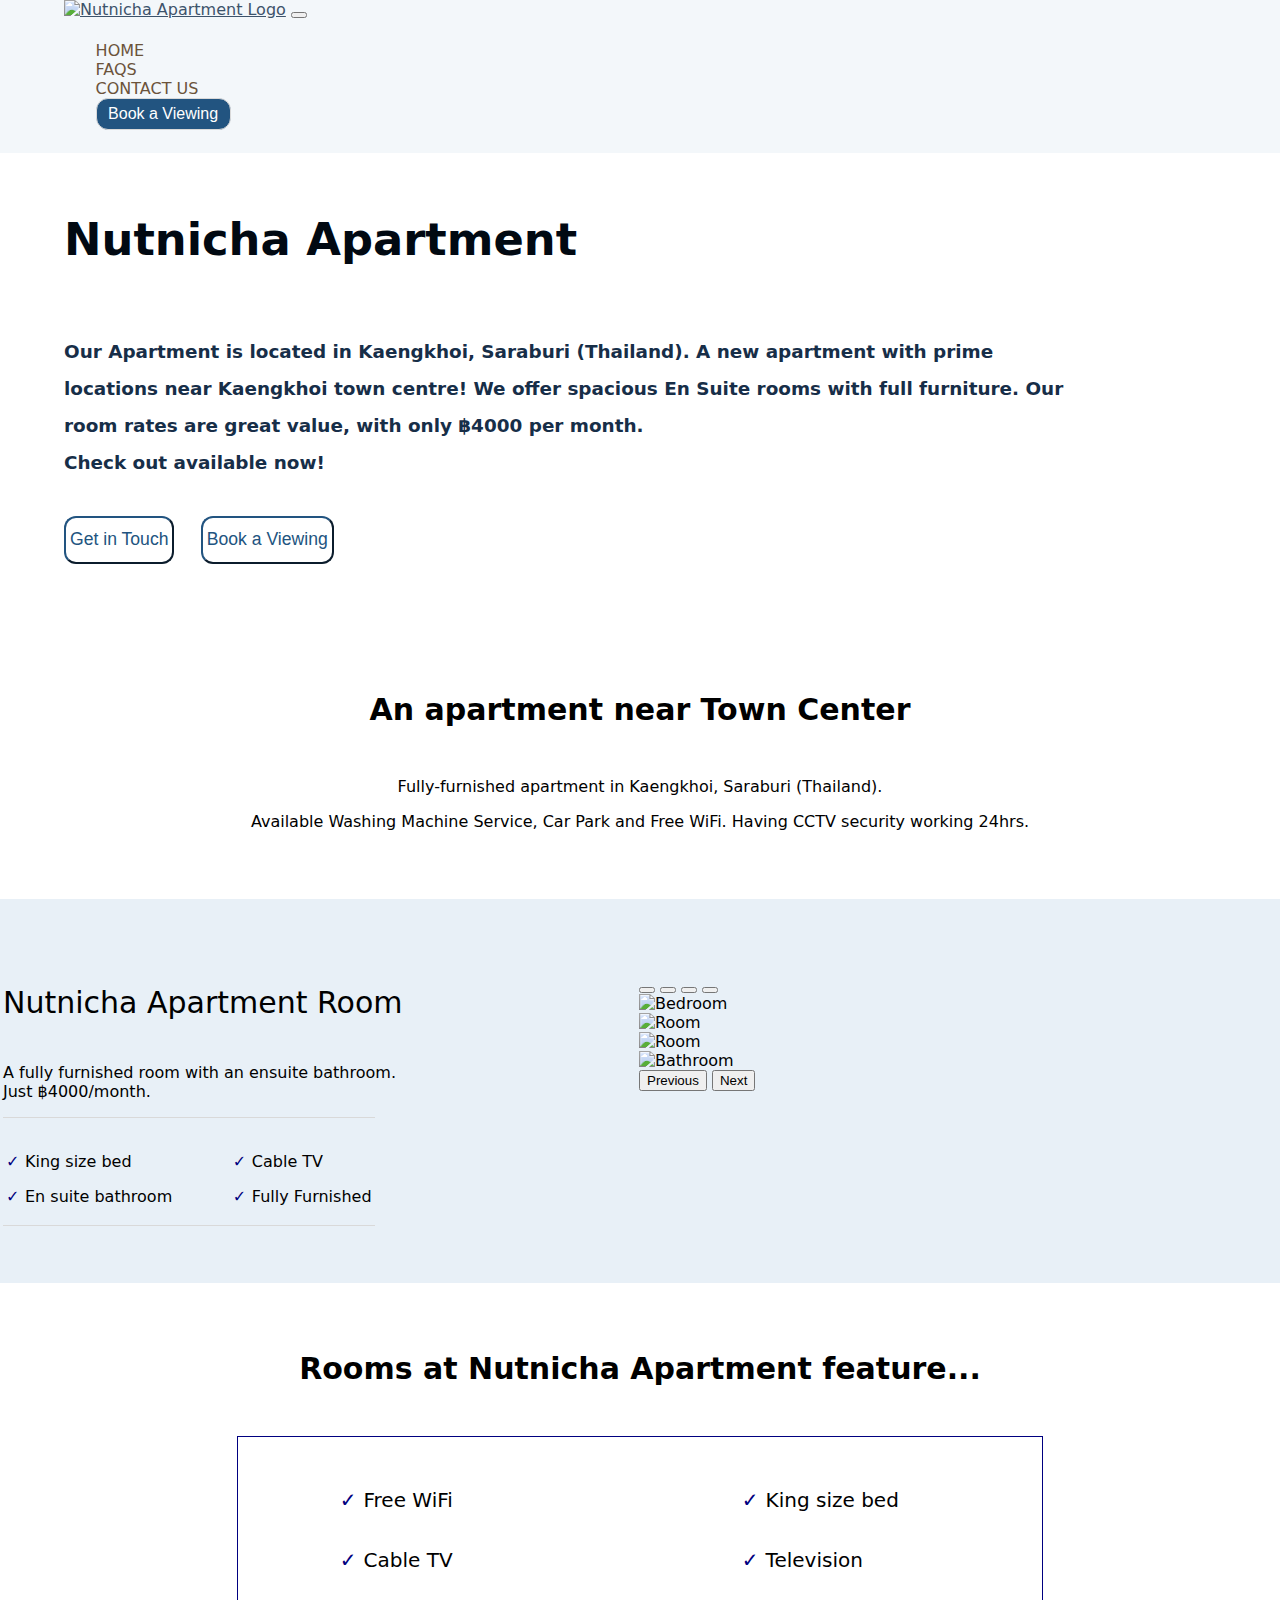
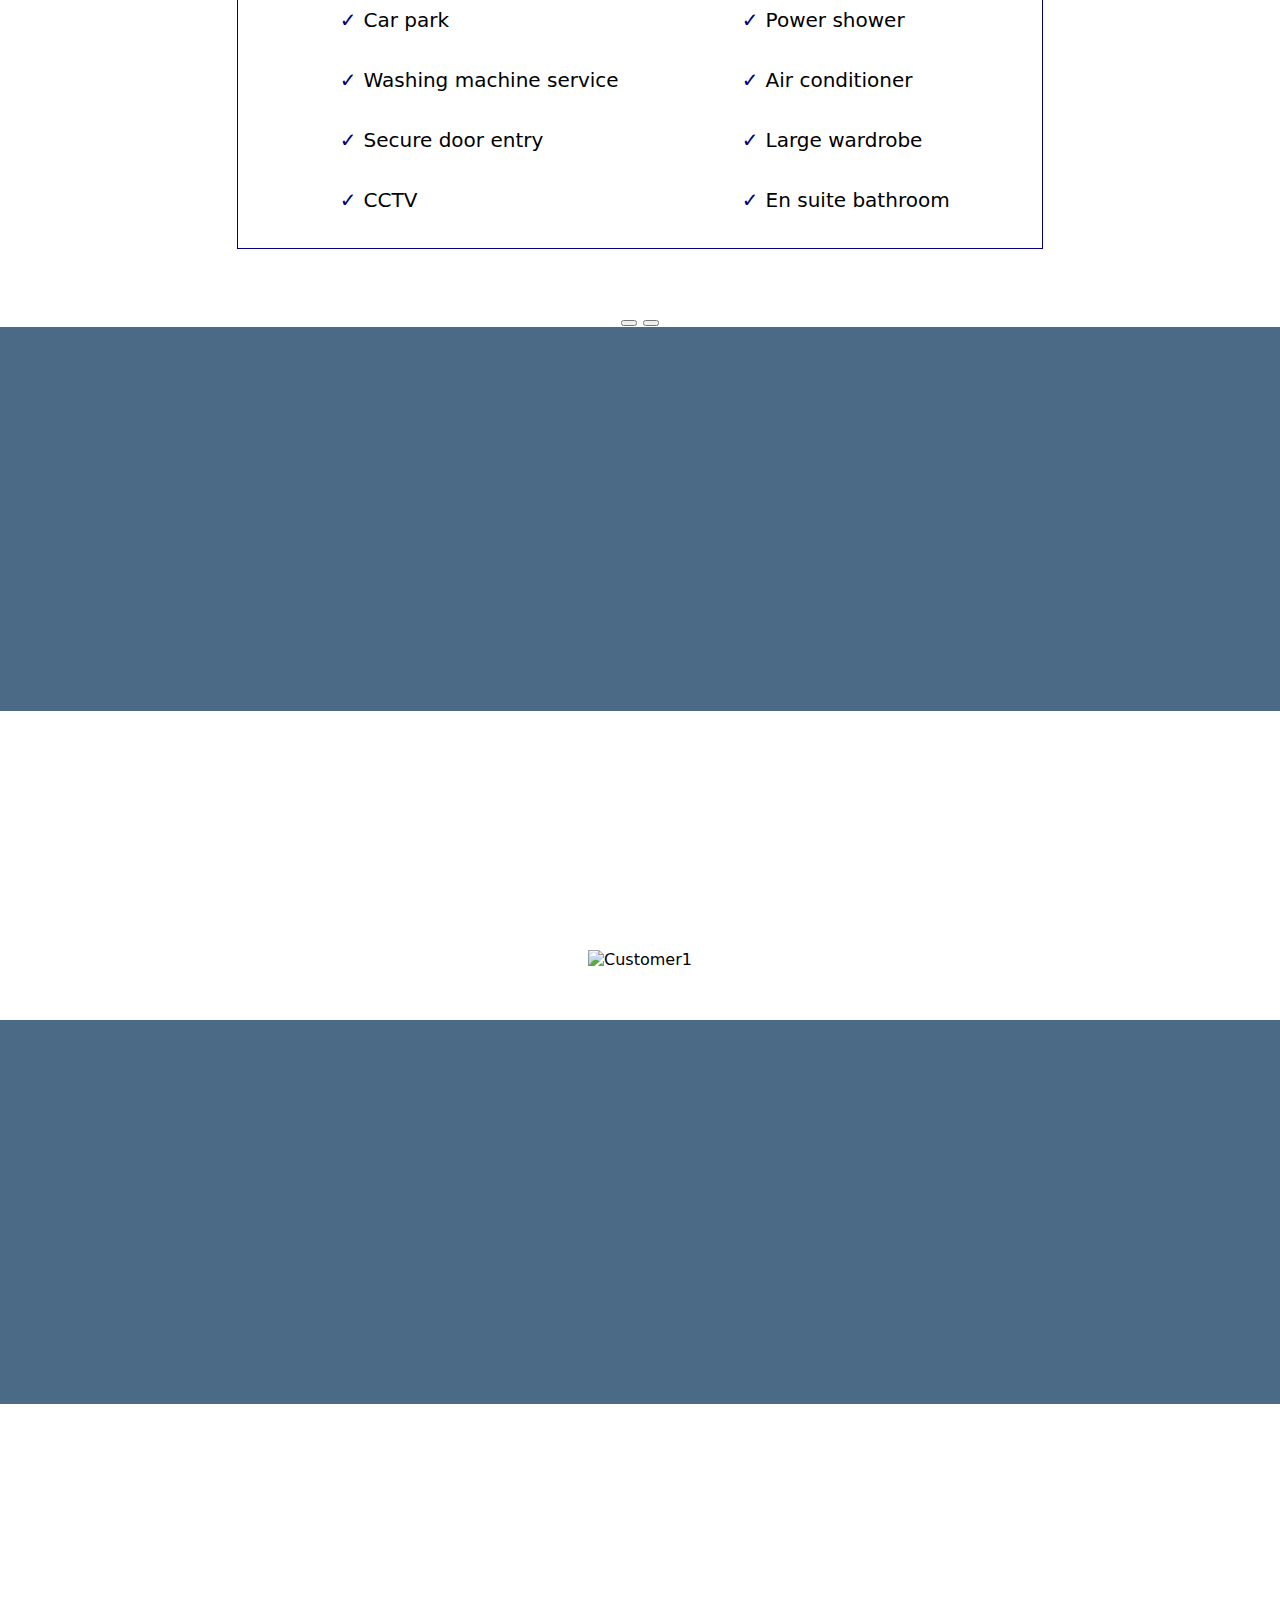
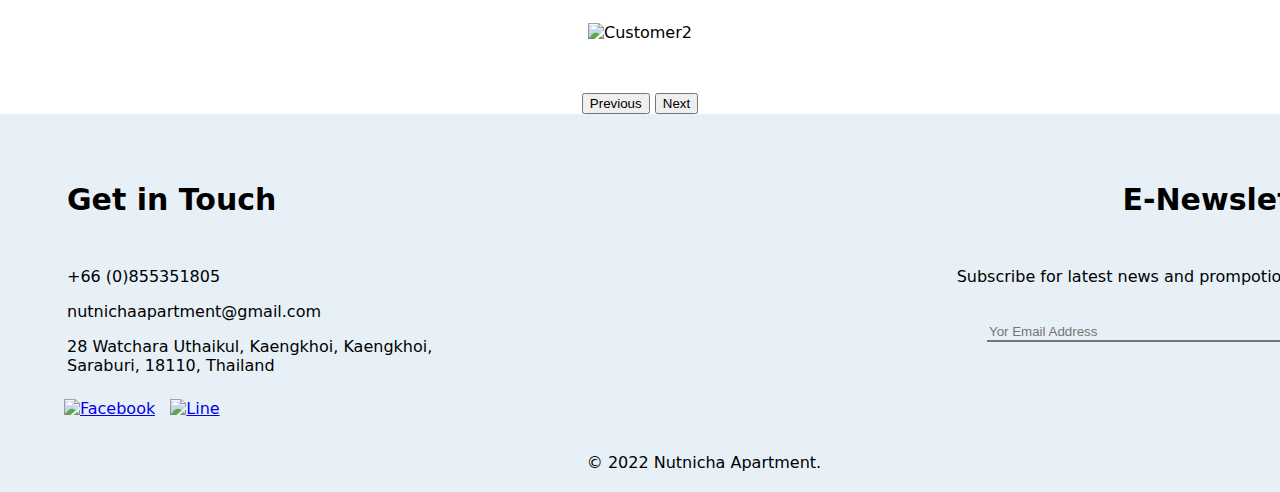
==== index.html @ 8827cd17 "Add files via upload" ====
<!DOCTYPE html>
<html lang="en" dir="ltr">
  <head>
    <meta charset="utf-8">
    <title>Nutnicha Apartment</title>
    <link rel="stylesheet" href="css/styles.css">
    <link rel="icon" href="favicon.ico">
    <link href="https://fonts.googleapis.com/css2?family=Roboto&display=swap" rel="stylesheet">
    <link href="https://fonts.googleapis.com/css2?family=Dancing+Script&display=swap" rel="stylesheet">

    <link href="https://cdn.jsdelivr.net/npm/bootstrap@5.2.0-beta1/dist/css/bootstrap.min.css" rel="stylesheet" integrity="sha384-0evHe/X+R7YkIZDRvuzKMRqM+OrBnVFBL6DOitfPri4tjfHxaWutUpFmBp4vmVor" crossorigin="anonymous">
    <script src="https://cdn.jsdelivr.net/npm/@popperjs/core@2.11.5/dist/umd/popper.min.js" integrity="sha384-Xe+8cL9oJa6tN/veChSP7q+mnSPaj5Bcu9mPX5F5xIGE0DVittaqT5lorf0EI7Vk" crossorigin="anonymous"></script>
    <script src="https://cdn.jsdelivr.net/npm/bootstrap@5.2.0-beta1/dist/js/bootstrap.min.js" integrity="sha384-kjU+l4N0Yf4ZOJErLsIcvOU2qSb74wXpOhqTvwVx3OElZRweTnQ6d31fXEoRD1Jy" crossorigin="anonymous"></script>
</head>
  <body>
    <div class="top-bg"></div>
    <div class="Top">
      <h1 class="h1top">Nutnicha Apartment</h1>
      <p class="top-p">Our Apartment is located in Kaengkhoi, Saraburi (Thailand). A new apartment with prime locations near Kaengkhoi town centre!
        We offer spacious En Suite rooms with full furniture. Our room rates are great value, with only <b>฿4000</b> per month.
        <br>Check out available now!</p>
      <button class="top-btn1" onclick="window.location.href='contact-us.html'">Get in Touch</button>
      <button class="top-btn2" onclick="window.location.href='book.html'">Book a Viewing</button>
    </div>
    <div class="Why">
      <h3>An apartment near Town Center</h3>
      <p>Fully-furnished apartment in Kaengkhoi, Saraburi (Thailand).</p>
      <p>Available Washing Machine Service, Car Park and Free WiFi. Having CCTV security working 24hrs.</p>
    </div>

    <table class="room-color">
      <tr>
        <td class="Room">
          <div>
            <p class="bigg">Nutnicha Apartment Room</p>
            <p class="pp">A fully furnished room with an ensuite bathroom.
              <br>Just ฿4000/month.</p>
            <table class="room-table">
              <tr>
                <td class="ftable">
                  <p class="feature-first"><span class="marks">✓ </span>King size bed</p>
                  <p><span class="marks">✓ </span>En suite bathroom</p>
                </td>
                <td>
                  <p class="feature-first"><span class="marks">✓ </span>Cable TV</p>
                  <p><span class="marks">✓ </span>Fully Furnished</p>
                </td>
              </tr>
            </table>
          </div>
        </td>
        <td class="roomc">
          <div id="carousel1" class="roomcc carousel carousel-dark slide" data-bs-ride="carousel">
            <div class="carousel-indicators">
              <button type="button" data-bs-target="#carousel1" data-bs-slide-to="0" class="active" aria-current="true" aria-label="Slide 1"></button>
              <button type="button" data-bs-target="#carousel1" data-bs-slide-to="1" aria-label="Slide 2"></button>
              <button type="button" data-bs-target="#carousel1" data-bs-slide-to="2" aria-label="Slide 3"></button>
              <button type="button" data-bs-target="#carousel1" data-bs-slide-to="3" aria-label="Slide 4"></button>
            </div>
            <div class="carousel-inner">
              <div class="carousel-item active" data-bs-interval="5000">
                <img class="room-size" src="picture/bed.jpg" alt="Bedroom">
              </div>
              <div class="carousel-item" data-bs-interval="5000">
                <img class="room-size" src="picture/people.jpg" alt="Room">
              </div>
              <div class="carousel-item" data-bs-interval="5000">
                <img class="room-size" src="picture/people2.jpg" alt="Room">
              </div>
              <div class="carousel-item" data-bs-interval="5000">
                <img class="room-size" src="picture/bath.jpg" alt="Bathroom">
              </div>
            </div>
            <button class="carousel-control-prev" type="button" data-bs-target="#carousel1" data-bs-slide="prev">
              <span class="carousel-control-prev-icon" aria-hidden="true"></span>
              <span class="visually-hidden novep">Previous</span>
            </button>
            <button class="carousel-control-next" type="button" data-bs-target="#carousel1" data-bs-slide="next">
              <span class="carousel-control-next-icon" aria-hidden="true"></span>
              <span class="visually-hidden">Next</span>
            </button>
          </div>
        </td>
      </tr>
    </table>

    <div class="Feature">
      <center><h3>Rooms at Nutnicha Apartment feature...</h3></center>
      <table class="feature-table">
        <tr>
          <td class="feature-col1">
            <p class="feature-p feature-first"><span class="marks">✓ </span>Free WiFi</p>
            <p class="feature-p"><span class="marks">✓ </span>Cable TV</p>
            <p class="feature-p"><span class="marks">✓ </span>Car park</p>
            <p class="feature-p"><span class="marks">✓ </span>Washing machine service</p>
            <p class="feature-p"><span class="marks">✓ </span>Secure door entry</p>
            <p class="feature-p"><span class="marks">✓ </span>CCTV</p>
          </td>
          <td>
            <p class="feature-p feature-first"><span class="marks">✓ </span>King size bed</p>
            <p class="feature-p"><span class="marks">✓ </span>Television</p>
            <p class="feature-p"><span class="marks">✓ </span>Power shower</p>
            <p class="feature-p"><span class="marks">✓ </span>Air conditioner</p>
            <p class="feature-p"><span class="marks">✓ </span>Large wardrobe</p>
            <p class="feature-p"><span class="marks">✓ </span>En suite bathroom</p>
          </td>
        </tr>
      </table>
    </div>

    <div id="carousel2" class="carousel slide Comment" data-bs-ride="carousel">
      <div class="carousel-indicators">
        <button type="button" data-bs-target="#carousel2" data-bs-slide-to="0" class="active" aria-current="true" aria-label="Slide 1"></button>
        <button type="button" data-bs-target="#carousel2" data-bs-slide-to="1" aria-label="Slide 2"></button>
      </div>
      <div class="carousel-inner">
        <div class="carousel-item active" data-bs-interval="5000">
          <div class="Comment block-comment"></div>
          <div class="carousel-caption">
            <p class="comment-p">"It is a monthly accommodation located in Kaeng Khoi, the city's tourism centre."</p>
            <img class="comment-pic" src="picture/customer1.png" alt="Customer1" width='5%' height='5%'>
            <em><p class="comment-name">Phueng Akradej</p></em>
          </div>
        </div>
        <div class="carousel-item" data-bs-interval="5000">
          <div class="Comment block-comment"></div>
          <div class="carousel-caption">
            <p class="comment-p2">"It's a monthly apartment with a clean room and good air."</p>
            <img class="comment-pic" src="picture/customer2.png" alt="Customer2" width='5%' height='5%'>
            <em><p class="comment-name">Nibun Lekcharuthas</p></em>
          </div>
        </div>
      </div>
      <button class="carousel-control-prev" type="button" data-bs-target="#carousel2" data-bs-slide="prev">
        <span class="carousel-control-prev-icon" aria-hidden="true"></span>
        <span class="visually-hidden">Previous</span>
      </button>
      <button class="carousel-control-next" type="button" data-bs-target="#carousel2" data-bs-slide="next">
        <span class="carousel-control-next-icon" aria-hidden="true"></span>
        <span class="visually-hidden">Next</span>
      </button>
    </div>

    <nav class="navbar navbar-expand-lg navbar-light bg-light fixed-top">
      <div class="container-fluid">
        <a class="nav-left" href="index.html"><img src="picture/NutnichaApartment.png" alt="Nutnicha Apartment Logo" width="100px"</img></a>
          <button class="navbar-toggler" type="button" data-bs-toggle="collapse" data-bs-target="#navbarSupportedContent"
            aria-controls="navbarSupportedContent" aria-expanded="false" aria-label="Toggle navigation">
            <span class="navbar-toggler-icon"></span>
          </button>
        <div class="collapse navbar-collapse nav-right" id="navbarSupportedContent">
          <ul class="navbar-nav ms-auto">
            <li class="nav-item nav-txt">
              <a class="nav-link active" aria-current="page" href="index.html">HOME</a>
            </li>
            <li class="nav-item nav-txt">
              <a class="nav-link" href="faqs.html">FAQS</a>
            </li>
            <li class="nav-item nav-txt">
              <a class="nav-link nav-last" href="contact-us.html">CONTACT US</a>
            </li>
            <li class="nav-item nav-txt">
              <button class="booking nav-btn" onclick="window.location.href='book.html'">Book a Viewing</button>
            </li>
          </ul>
        </div>
      </div>
    </nav>

    <div class="Bottom">
      <table class="bot-table">
        <tr>
          <td>
            <h3>Get in Touch</h3>
            <p><a class="link" href="tel:+66855351805">+66 (0)855351805</a></p>
            <p><a class="link" href="mailto:nutnichaapartment@gmail.com">nutnichaapartment@gmail.com</a></p>
            <p><a class="link" href="https://goo.gl/maps/tLQvL8x2ZbJYTmZq5">28 Watchara Uthaikul, Kaengkhoi, Kaengkhoi,
              <br>Saraburi, 18110, Thailand</p></a>
          </td>
          <td class="subscribe">
            <h3>E-Newsletter</h3>
            <p>Subscribe for latest news and prompotions here</p> <br>
            <input class="sub" type="email" name="Email" placeholder="Yor Email Address">
          </td>
        </tr>
      </table>
      <div class="bot-bot">
        <a href="https://www.facebook.com/NutnichaApartment/"><img class="logo" src="picture/facebook.png" alt="Facebook"></a>
        <a href="https://line.me/ti/p/a9MRA1Q2df"><img class="logo" src="picture/line.png" alt="Line"></a>
        <p class="bot">© 2022 Nutnicha Apartment.</p>
      </div>
    </div>

  </body>
</html>
---- css/styles.css ----
body {
  background-color: white;
  margin: 0;
  font-family: "Robotic", system-ui;
  font-size: 1rem;
}

li {
  list-style-type: none;
}

h1 {
  color: #010912;
  padding-bottom: 1.25rem;
}

h2 {
  font-size: 3.75rem;
  padding-top: 60px;
  padding-bottom: 60px;
}

h3 {
  font-size: 1.875rem;
  padding-bottom: 20px;
}

.big1 {
  font-size: 1.875rem;
}
.big2 {
  font-size: 1.125vw;
}
.big3 {
  margin: 0;
  font-size: 1.25rem;
}
.bigg {
  font-size: 1.875rem;
  padding-bottom: 1vw;
}

/* >>>>>>>>>>>>>>>>>>>>>>>> MENU NAVIGATOR <<<<<<<<<<<<<<<<<<<<<<<<<<<<<<<<<<<< */
.navbar {
  background-color: #F3F7FA;
  position: fixed;
  top: 0;
  width: 100%;
}
.navbar a {
  color: #6B533A;
  text-decoration: none;
}
.navbar a:hover {
  background: #F3F7FA;
  color: #3D536B;
  text-decoration: underline;
}

.nav-left {
  padding-left: 5%;
  padding-top: 0.5%;
  padding-bottom: 0.5%;
}
.nav-right {
  margin-right: 10%;
  padding-top: 0.5%;
  padding-bottom: 0.5%;
}
.nav-txt {
  margin-left: 5%;
}
.nav-last {
  margin-right: 8px;
  width: 110px;
}
.nav-btn {
  width: 135px;
}

.booking {
  border-radius: 12px;
  border: 1px solid #D9D9D9;
  background-color: #225480;
  color: white;
  font-size: 1rem;
  padding: 6px;
  cursor: pointer;
}
.booking:hover {
  background: #4A6A86;
  color: white;
}

/* >>>>>>>>>>>>>>>>>>>>>>>> BOTTOM <<<<<<<<<<<<<<<<<<<<<<<<<<<<<<<<<<<< */
.Bottom {
  background-color: #E8F0F7;
  width: 100%;
  padding: 35px 5% 20px 5%;
}
.bottom {
  position: relative;
  top: 575px;
}

.bot-table {
  width: 100%;
}

.subscribe {
  vertical-align: text-top;
  text-align: right;
}
.sub {
  border-top: none;
  border-left: none;
  border-right: none;
  background-color: #E8F0F7;
  width: 350px;
}

.logo {
  width: 20px;
  height: 20px;
  margin-right: 10px;
  margin-top: 5px;
}

.bot {
  margin-bottom: 0;
  margin-top: 35px;
  text-align: center;
}

.link {
  background-color: #E8F0F7;
  color: black;
  text-decoration: none;
}
.link:hover {
  background: #E8F0F7;
  color: black;
  text-decoration: none;
}

/* >>>>>>>>>>>>>>>>>>>>>>>> HOME PAGE <<<<<<<<<<<<<<<<<<<<<<<<<<<<<<<<<<<< */
.top-bg {
  padding-top: 6.5%;
  background-image: url(../picture/apartment.jpg);
  height: 33rem;
  background-repeat: no-repeat;
  background-attachment: fixed;
  background-size: cover;
  opacity: 0.5;
}
.h1top {
  font-size: 2.8rem;
}
.Top {
  position: absolute;
  top: 5.5%;
  padding: 9% 5%;
  width: 80%;
  line-height: 2;
  font-weight: 700;
  font-size: 18px;
}
.top-p {
  color: #172E48;
  font-size: 1.15rem;
}
.top-btn1 {
  margin-right: 20px;
  margin-top: 1rem;
  padding: 0.25rem;
  height: 3rem;
  background-color: white;
  color: #225480;
  border-color: #225480;
  text-decoration: none;
  font-size: 1.1rem;
  border-radius: 12px;
  cursor: pointer;
}
.top-btn1:hover {
  background: #225480;
  color: white;
}
.top-btn2 {
  margin-right: 20px;
  margin-top: 1rem;
  padding: 0.25rem;
  height: 3rem;
  background-color: white;
  color: #225480;
  border-color: #225480;
  text-decoration: none;
  font-size: 1.1rem;
  border-radius: 12px;
  cursor: pointer;
}
.top-btn2:hover {
  background: #225480;
  color: white;
}

.Why {
  text-align: center;
  padding: 4% 15%;
}

.room-table {
  border-top: 1px solid #D9D9D9;
  border-bottom: 1px solid #D9D9D9;
}
.Room {
  margin-top: 1%;
  padding-left: 10;
  width: 50%;
}
.roomc {
  position: absolute;
  right: 10vw;
  width: 40vw;
}
.roomcc {
  padding-top: 1.8vw;
}
.room-size {
  height: 26.5vw;
}
.room-color {
  background-color: #E8F0F7;
  width: 100%;
  height: 30vw;
  padding-top: 50px;
  padding-bottom: 50px;
}

.Feature {
  padding: 3% 15% 1.5% 15%;
}
.feature-table {
  margin: 0 auto 40px auto;
  padding: 5px 20px;
  width: 90%;
  border: 1px solid Navy;
}
.feature-p {
  line-height: 2;
  font-size: 20px;
}
.feature-col1 {
  padding-left: 5rem;
}
.marks {
  color: Navy;
  font-weight: bold;
}
.feature-first {
  padding-top: 15px;
}
.ftable {
  padding-right: 4.5vw;
}

.Comment {
  text-align: center;
}
.block-comment {
  height: 30vw;
  background-color: #4A6A86;
}
.comment-p {
  font-size: 3vw;
  width: 50%;
  padding-top: 60px;
  padding-bottom: 10px;
  margin-left: auto;
  margin-right: auto;
  color: white;
  font-family: 'Dancing Script', cursive;
}
.comment-p2 {
  font-size: 3vw;
  width: 50%;
  padding-bottom: 50px;
  margin-left: auto;
  margin-right: auto;
  color: white;
  font-family: 'Dancing Script', cursive;
}
.comment-name {
  font-size: 1rem;
  color: white;
}

.bigc {
  font-size: 3rem;
  padding: 0 30%;
}


/* >>>>>>>>>>>>>>>>>>>>>>>> CONTACT US <<<<<<<<<<<<<<<<<<<<<<<<<<<<<<<<<<<< */
.tel {
  background-color: #E8F0F7;
  color: black;
  text-decoration: none;
}
.tel:hover {
  background: #E8F0F7;
  color: navy;
  text-decoration: underline;
}

.con-map {
  position: relative;
  top: 0;
}

.email-phone {
  display:inline-table;
  width: 107.5%;
}

.email {
  display:table-cell;
  padding-right: 20px;
}

.phone {
  display:table-cell;
}

.Contacts {
  position: absolute;
  top: 60px;
  left: 2%;
  margin-top: 20px;
  width: 45%;
}

.box1 {
  width: 100%;
  padding: 10px 15px;
  margin-top: 8px;
  margin-bottom: 8px;
  border-radius: 4px;
  border: 1px solid #D9D9D9;
}
.box2 {
  width: 85%;
  padding: 10px 15px;
  margin-top: 8px;
  margin-bottom: 8px;
  border-radius: 4px;
  border: 1px solid #D9D9D9;
}

.msg {
  width: 100%;
  height: 100px;
  padding: 10px 15px;
  margin-top: 8px;
  margin-bottom: 8px;
  border-radius: 4px;
  border: 1px solid #D9D9D9;
}
.submit {
  margin-top: 20px;
  width: 7rem;
  height: 3.5rem;
  background-color: #93B5C6;
  color: white;
  text-decoration: none;
  font-size: 1.3rem;
  border: none;
  border-radius: 12px;
  cursor: pointer;
}
.submit:hover {
  background: #DDDDDD;
  color: black;
}

.map {
  position: absolute;
  top: 60px;
  left: 52%;
  width: 46%;
}

.maps {
  border: 0;
  height: 450px;
  width: 100%;
}

/* >>>>>>>>>>>>>>>>>>>>>>>> FAQS <<<<<<<<<<<<<<<<<<<<<<<<<<<<<<<<<<<< */
.sub-topic {
  text-align: center;
  padding-top: 90px;
  font-size: 2.75rem;
}

.faqs {
  background-color: #4A6A86;
  color: white;
  padding: 30px 0;
}

.faq {
  width: 100%;
}

.plus {
    text-align: right;
}

.b {
  padding: 20px 5%;
}

.space {
  padding-right: 50px;
  width: 50%;
  height: 8vw;
}

.topic {
    font-size: 2.667rem;
}

.tablel {
  border-collapse: collapse;
}

.table-line {
  border-bottom: 0.5px solid #D9D9D9;
}
.table-line:last-child {
  border-bottom: none;
}

.click {
  color: black;
}
.click:hover {
  color: #3E627C;
}

#more1 {
  background-color: white;
  padding: 20px 5%;
  color: black;
}
#Readmore1 {
  margin-top: 20px;
  width: 2rem;
  height: 2rem;
  border: 1px solid #E8ECF1;
  text-decoration: none;
  font-size: 1.125rem;
  font-weight: bold;
  border: none;
  border-radius: 32px;
  cursor: pointer;
}
#Readmore1:hover {
  background: #C9D5E5;
  color: black;
  text-decoration: none;
}

#more2 {
  background-color: white;
  padding: 20px 5%;
  color: black;
}
#Readmore2 {
  margin-top: 20px;
  width: 2rem;
  height: 2rem;
  border: 1px solid #E8ECF1;
  text-decoration: none;
  font-size: 1.125rem;
  font-weight: bold;
  border: none;
  border-radius: 32px;
  cursor: pointer;
}
#Readmore2:hover {
  background: #C9D5E5;
  color: black;
  text-decoration: none;
}

#more3 {
  background-color: white;
  padding: 20px 5%;
  color: black;
}
#Readmore3 {
  margin-top: 20px;
  width: 2rem;
  height: 2rem;
  border: 1px solid #E8ECF1;
  text-decoration: none;
  font-size: 1.125rem;
  font-weight: bold;
  border: none;
  border-radius: 32px;
  cursor: pointer;
}
#Readmore3:hover {
  background: #C9D5E5;
  color: black;
  text-decoration: none;
}

#more4 {
  background-color: white;
  padding: 20px 5%;
  color: black;
}
#Readmore4 {
  margin-top: 20px;
  width: 2rem;
  height: 2rem;
  border: 1px solid #E8ECF1;
  text-decoration: none;
  font-size: 1.125rem;
  font-weight: bold;
  border: none;
  border-radius: 32px;
  cursor: pointer;
}
#Readmore4:hover {
  background: #C9D5E5;
  color: black;
  text-decoration: none;
}

/* >>>>>>>>>>>>>>>>>>>>>>>> BOOK <<<<<<<<<<<<<<<<<<<<<<<<<<<<<<<<<<<< */
.date-submit {
  margin-bottom: 30px;
}

.book1 {
  background-color: #E8F0F7;
  width: 100%;
  height: 550px;
}
.book2 {
  position: relative;
  top: 100.4px;
  text-align: center;
}
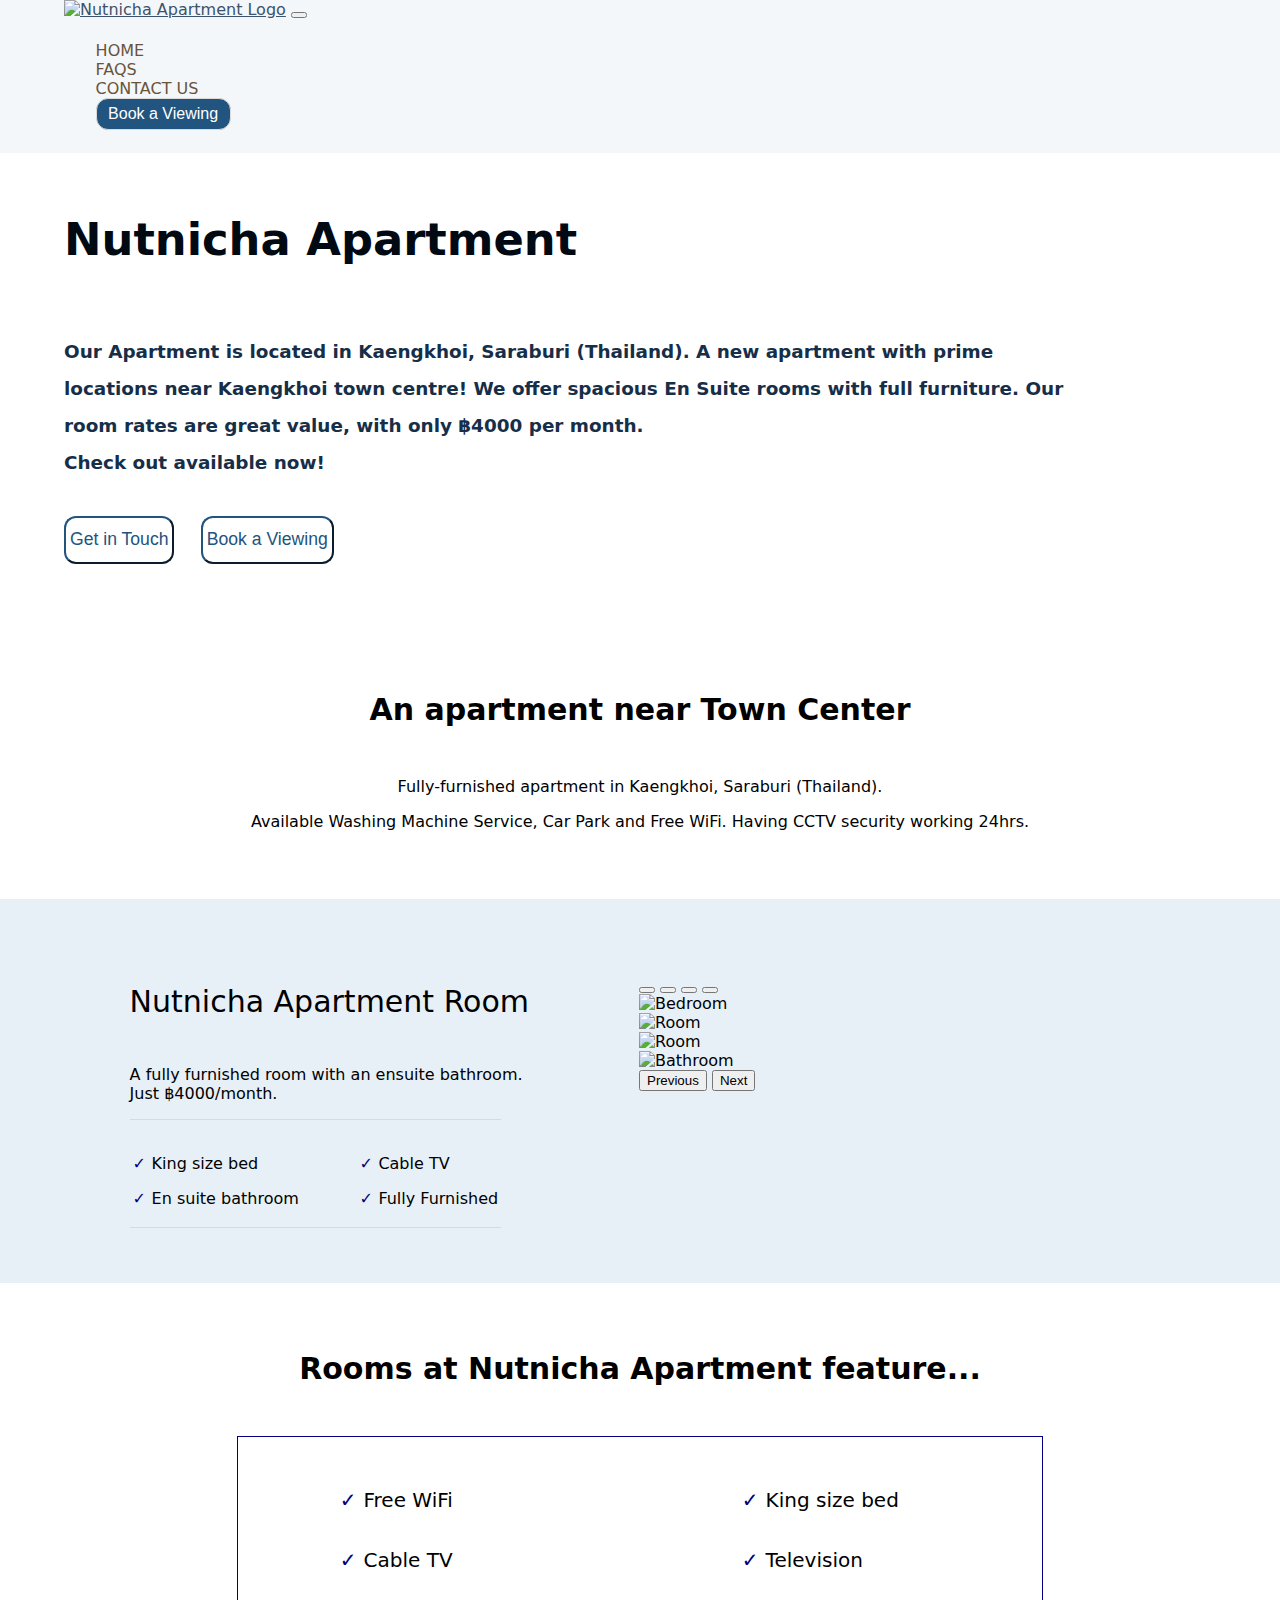
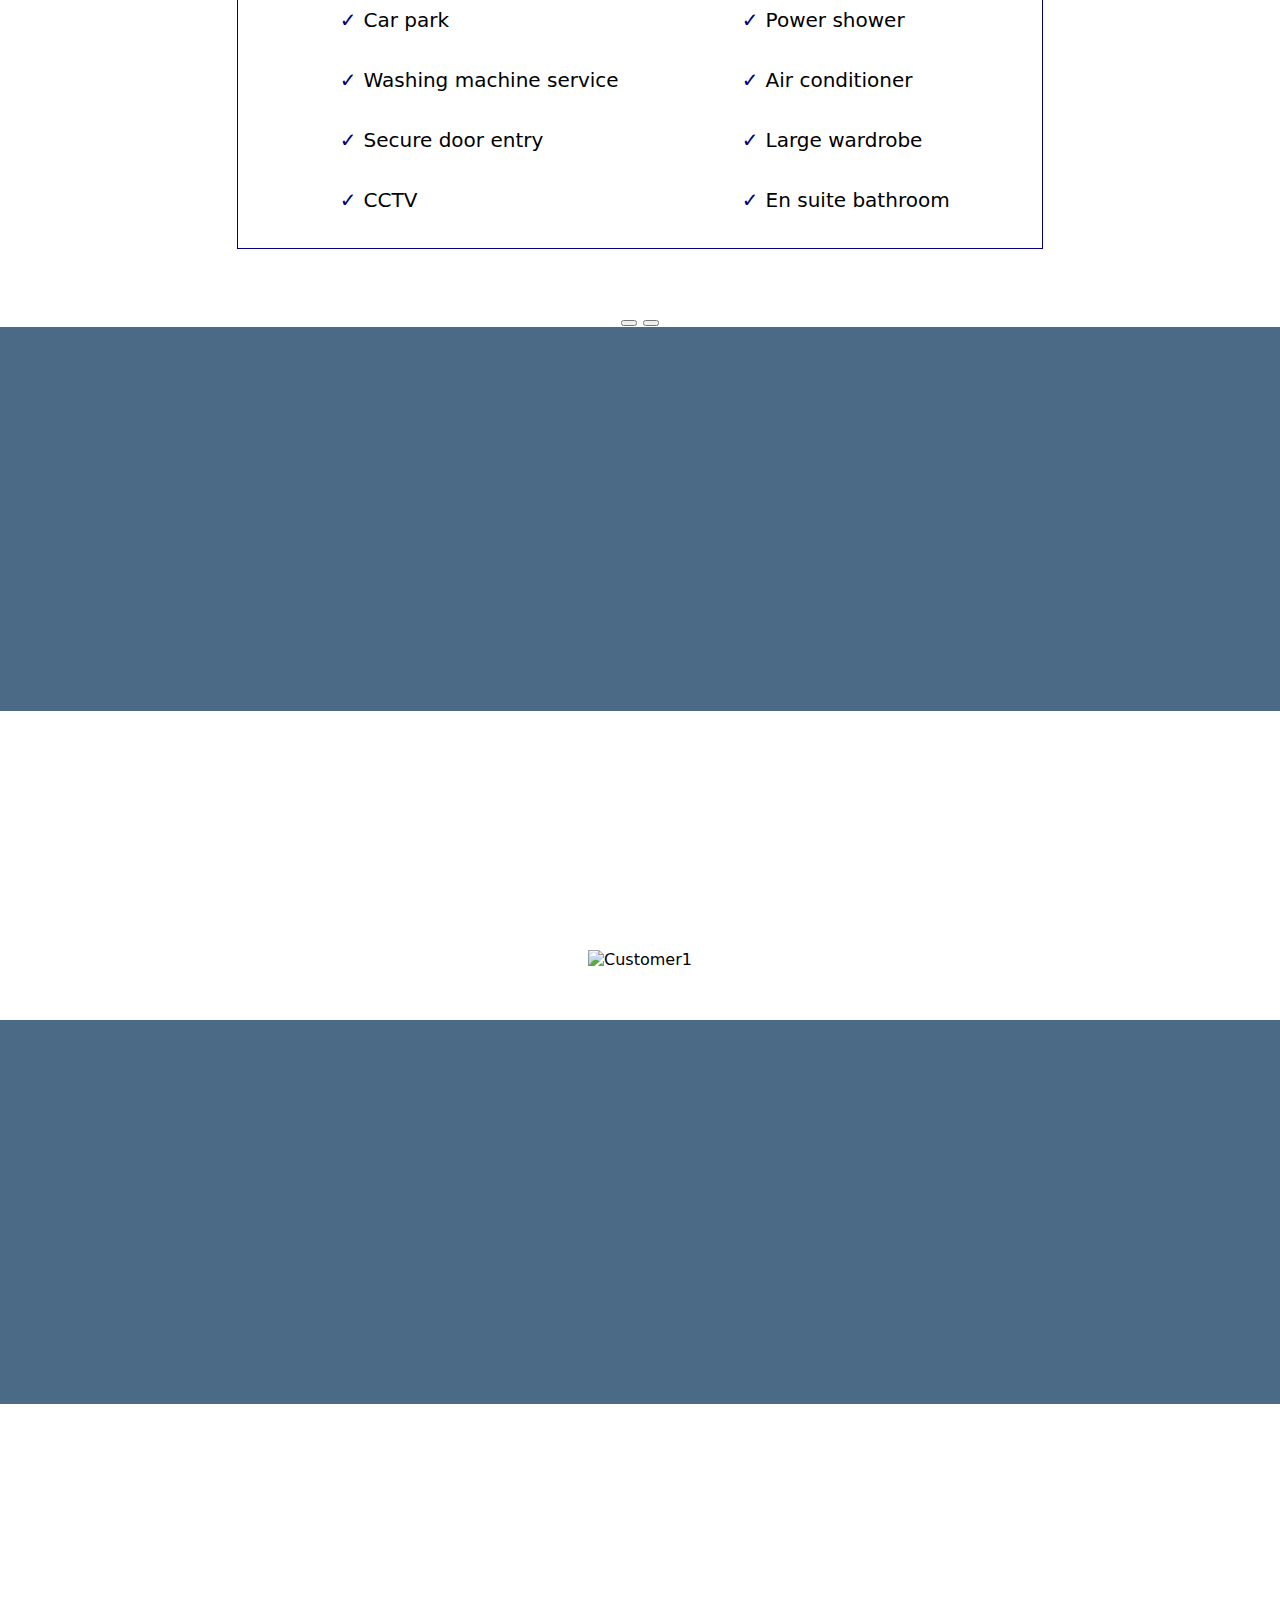
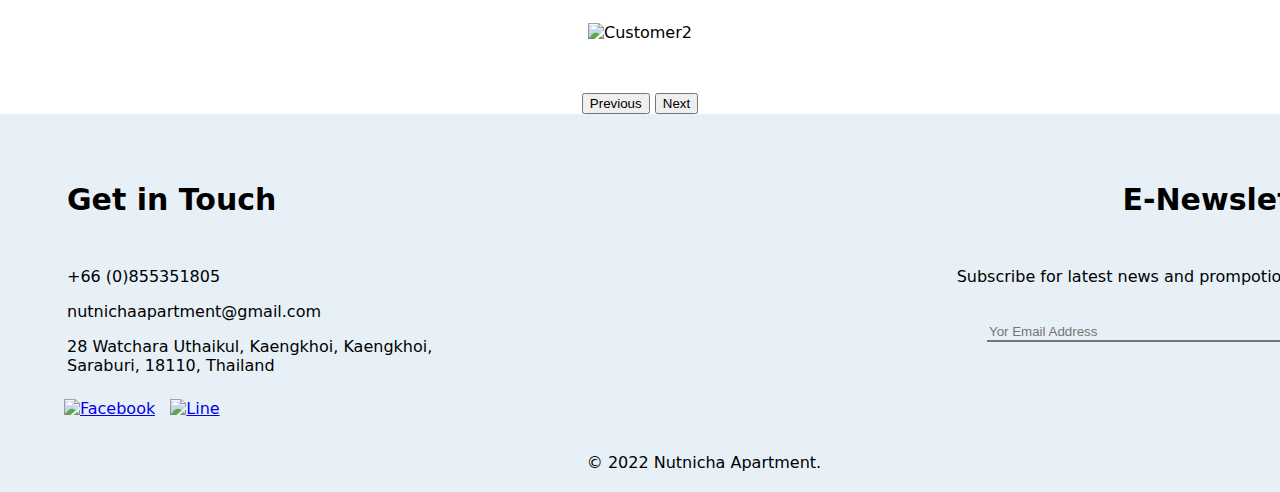
==== commit 54fad8e2: "Add files via upload" ====
--- a/index.html
+++ b/index.html
@@ -3,6 +3,7 @@
   <head>
     <meta charset="utf-8">
     <title>Nutnicha Apartment</title>
+    <meta property=“og:image” content=“picture/apartment” />
     <link rel="stylesheet" href="css/styles.css">
     <link rel="icon" href="favicon.ico">
     <link href="https://fonts.googleapis.com/css2?family=Roboto&display=swap" rel="stylesheet">
@@ -11,6 +12,17 @@
     <link href="https://cdn.jsdelivr.net/npm/bootstrap@5.2.0-beta1/dist/css/bootstrap.min.css" rel="stylesheet" integrity="sha384-0evHe/X+R7YkIZDRvuzKMRqM+OrBnVFBL6DOitfPri4tjfHxaWutUpFmBp4vmVor" crossorigin="anonymous">
     <script src="https://cdn.jsdelivr.net/npm/@popperjs/core@2.11.5/dist/umd/popper.min.js" integrity="sha384-Xe+8cL9oJa6tN/veChSP7q+mnSPaj5Bcu9mPX5F5xIGE0DVittaqT5lorf0EI7Vk" crossorigin="anonymous"></script>
     <script src="https://cdn.jsdelivr.net/npm/bootstrap@5.2.0-beta1/dist/js/bootstrap.min.js" integrity="sha384-kjU+l4N0Yf4ZOJErLsIcvOU2qSb74wXpOhqTvwVx3OElZRweTnQ6d31fXEoRD1Jy" crossorigin="anonymous"></script>
+
+    <!--Meta Tags-->
+    <meta charset="UTF-8">
+    <meta name="description" content="Apartment in Kaengkhoi">
+    <meta name="keywords" content="Nutnicha Apartment, Kaengkhoi">
+    <meta name="viewport" content="user-scalable=no, initial-scale=1, maximum-scale=1, minimum-scale=1, width=320, height=device-height, target-densitydpi=medium-dpi" />
+    <meta property="og:title" content="Nutnicha Apartment" />
+    <meta property="og:type" content="Apartment" />
+    <meta property="og:description" content="Apartment in Kaengkhoi, Saraburi (Thailand)">
+    <meta property="og:url" content="https://nutnichag.github.io/NutnichaApartment/" />
+    <meta property="og:image" content="picture/apartment.jpg" />
 </head>
   <body>
     <div class="top-bg"></div>
--- a/css/styles.css
+++ b/css/styles.css
@@ -37,7 +37,7 @@
 }
 .bigg {
   font-size: 1.875rem;
-  padding-bottom: 1vw;
+  padding-bottom: 1rem;
 }
 
 /* >>>>>>>>>>>>>>>>>>>>>>>> MENU NAVIGATOR <<<<<<<<<<<<<<<<<<<<<<<<<<<<<<<<<<<< */
@@ -215,7 +215,7 @@
 }
 .Room {
   margin-top: 1%;
-  padding-left: 10;
+  padding-left: 10%;
   width: 50%;
 }
 .roomc {
